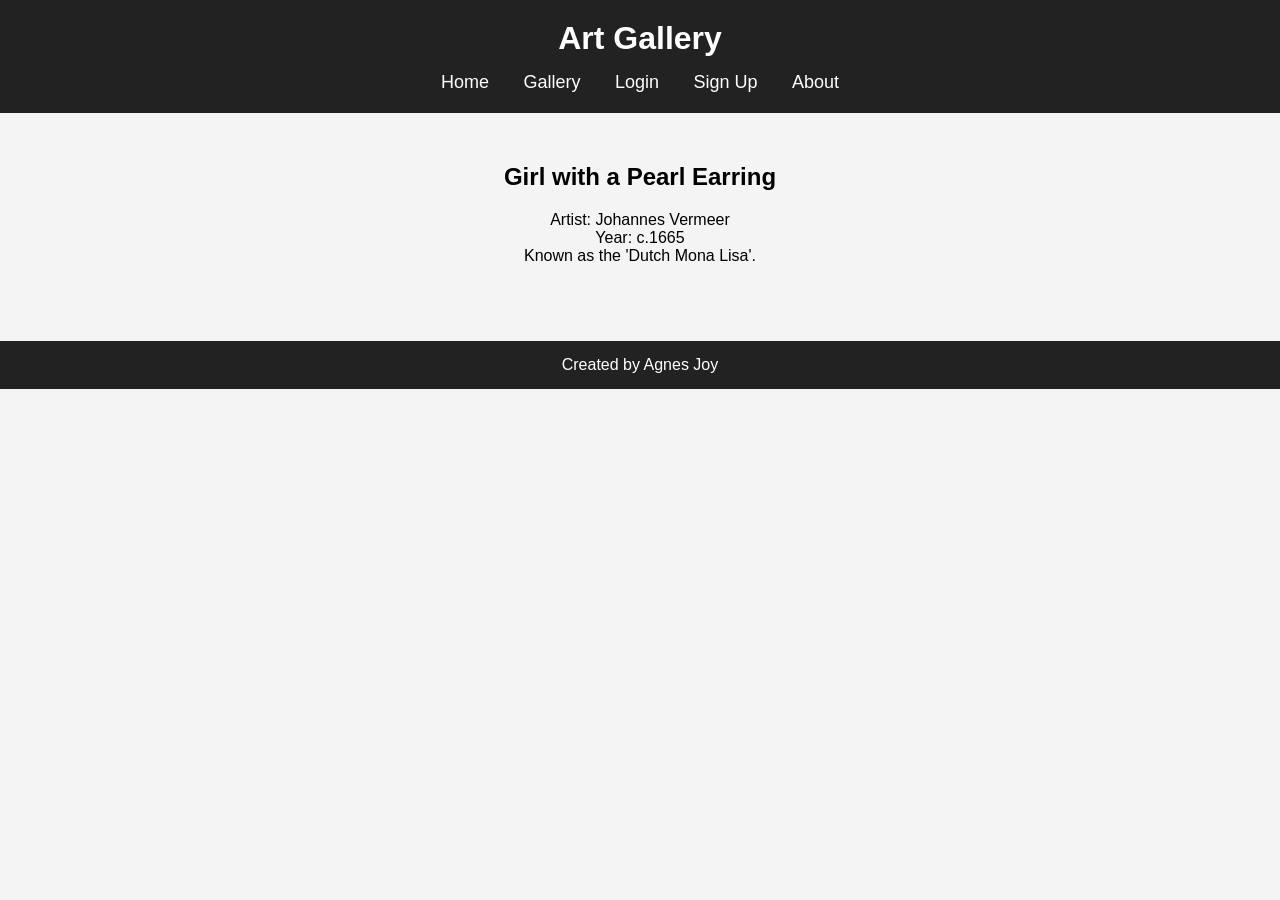
==== girlwithpearl.html @ 7cb6ef56 "Add files via upload" ====
<!DOCTYPE html><html><head><meta charset='UTF-8'><title>Art Gallery</title><link rel='stylesheet' href='style.css'></head><body><header><h1>Art Gallery</h1><nav>
<a href='index.html'>Home</a>
<a href='gallery.html'>Gallery</a>
<a href='login.html'>Login</a>
<a href='signup.html'>Sign Up</a>
<a href='about.html'>About</a>
</nav></header><div class='container'><h2>Girl with a Pearl Earring</h2><p>Artist: Johannes Vermeer<br>Year: c.1665<br>Known as the 'Dutch Mona Lisa'.</p></div><footer>Created by Agnes Joy</footer></body></html>
---- style.css ----
body{
    font-family: Arial, sans-serif;
    margin:0;
    background:#f4f4f4;
}

header{
    background:#222;
    color:white;
    text-align:center;
    padding:20px;
}

header h1{
    margin:0;
}

nav{
    margin-top:15px;
}

nav a{
    color:white;
    text-decoration:none;
    margin:0 15px;
    font-size:18px;
}

nav a:hover{
    color:#ffd700;
}

.container{
    width:90%;
    margin:auto;
    text-align:center;
    padding:30px;
}

.card{
    display:inline-block;
    width:250px;
    margin:15px;
    background:white;
    border-radius:10px;
    box-shadow:0 4px 10px rgba(0,0,0,0.2);
    overflow:hidden;
    vertical-align:top;
}

.card img{
    width:100%;
    height:250px;
    object-fit:cover;
}

.card h3{
    margin:15px 0 10px;
}

.card p{
    color:#555;
    padding:0 10px;
}

.card a{
    display:inline-block;
    margin:15px;
    padding:10px 20px;
    background:#007bff;
    color:white;
    text-decoration:none;
    border-radius:5px;
}

.card a:hover{
    background:#0056b3;
}

input{
    width:80%;
    padding:10px;
    margin:10px 0;
    border:1px solid #ccc;
    border-radius:5px;
}

button{
    background:#007bff;
    color:white;
    border:none;
    padding:10px 20px;
    border-radius:5px;
    cursor:pointer;
}

button:hover{
    background:#0056b3;
}

footer{
    margin-top:30px;
    background:#222;
    color:white;
    text-align:center;
    padding:15px;
}
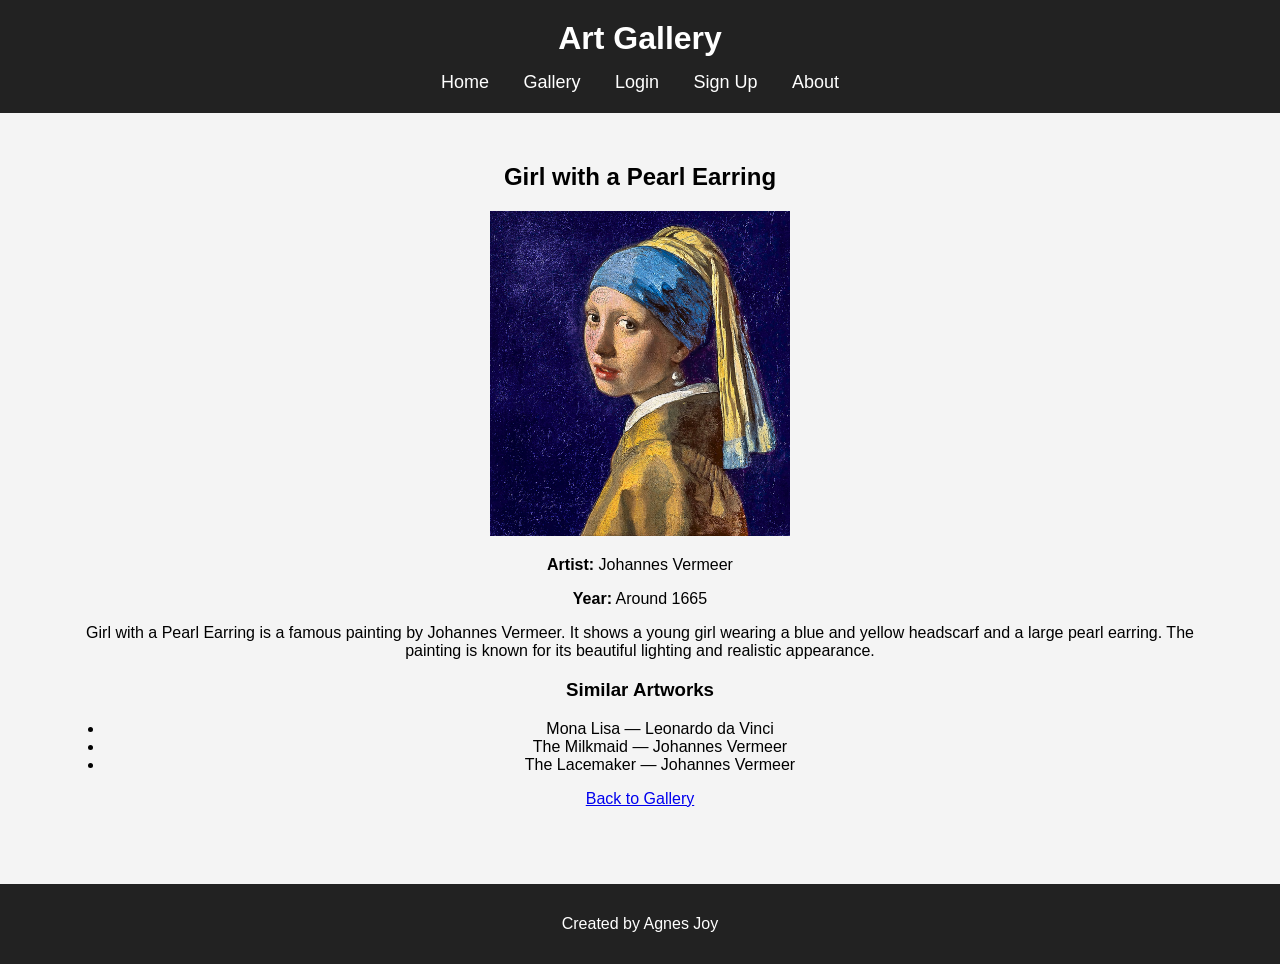
==== commit be2ce946: "Update girlwithpearl.html" ====
--- a/girlwithpearl.html
+++ b/girlwithpearl.html
@@ -1,7 +1,55 @@
-<!DOCTYPE html><html><head><meta charset='UTF-8'><title>Art Gallery</title><link rel='stylesheet' href='style.css'></head><body><header><h1>Art Gallery</h1><nav>
-<a href='index.html'>Home</a>
-<a href='gallery.html'>Gallery</a>
-<a href='login.html'>Login</a>
-<a href='signup.html'>Sign Up</a>
-<a href='about.html'>About</a>
-</nav></header><div class='container'><h2>Girl with a Pearl Earring</h2><p>Artist: Johannes Vermeer<br>Year: c.1665<br>Known as the 'Dutch Mona Lisa'.</p></div><footer>Created by Agnes Joy</footer></body></html>+<!DOCTYPE html>
+<html lang="en">
+<head>
+    <meta charset="UTF-8">
+    <meta name="viewport" content="width=device-width, initial-scale=1.0">
+    <title>Girl with a Pearl Earring - Art Gallery</title>
+    <link rel="stylesheet" href="style.css">
+</head>
+<body>
+
+<header>
+    <h1>Art Gallery</h1>
+    <nav>
+        <a href="index.html">Home</a>
+        <a href="gallery.html">Gallery</a>
+        <a href="login.html">Login</a>
+        <a href="signup.html">Sign Up</a>
+        <a href="about.html">About</a>
+    </nav>
+</header>
+
+<div class="container">
+    <h2>Girl with a Pearl Earring</h2>
+
+    <img src="girlwithpearl.jpg"
+         alt="Girl with a Pearl Earring"
+         style="width:300px; max-width:90%; height:auto;">
+
+    <p><strong>Artist:</strong> Johannes Vermeer</p>
+    <p><strong>Year:</strong> Around 1665</p>
+
+    <p>
+        Girl with a Pearl Earring is a famous painting by
+        Johannes Vermeer. It shows a young girl wearing a blue
+        and yellow headscarf and a large pearl earring.
+        The painting is known for its beautiful lighting
+        and realistic appearance.
+    </p>
+
+    <h3>Similar Artworks</h3>
+    <ul>
+        <li>Mona Lisa — Leonardo da Vinci</li>
+        <li>The Milkmaid — Johannes Vermeer</li>
+        <li>The Lacemaker — Johannes Vermeer</li>
+    </ul>
+
+    <p><a href="gallery.html">Back to Gallery</a></p>
+</div>
+
+<footer>
+    <p>Created by Agnes Joy</p>
+</footer>
+
+</body>
+</html>
